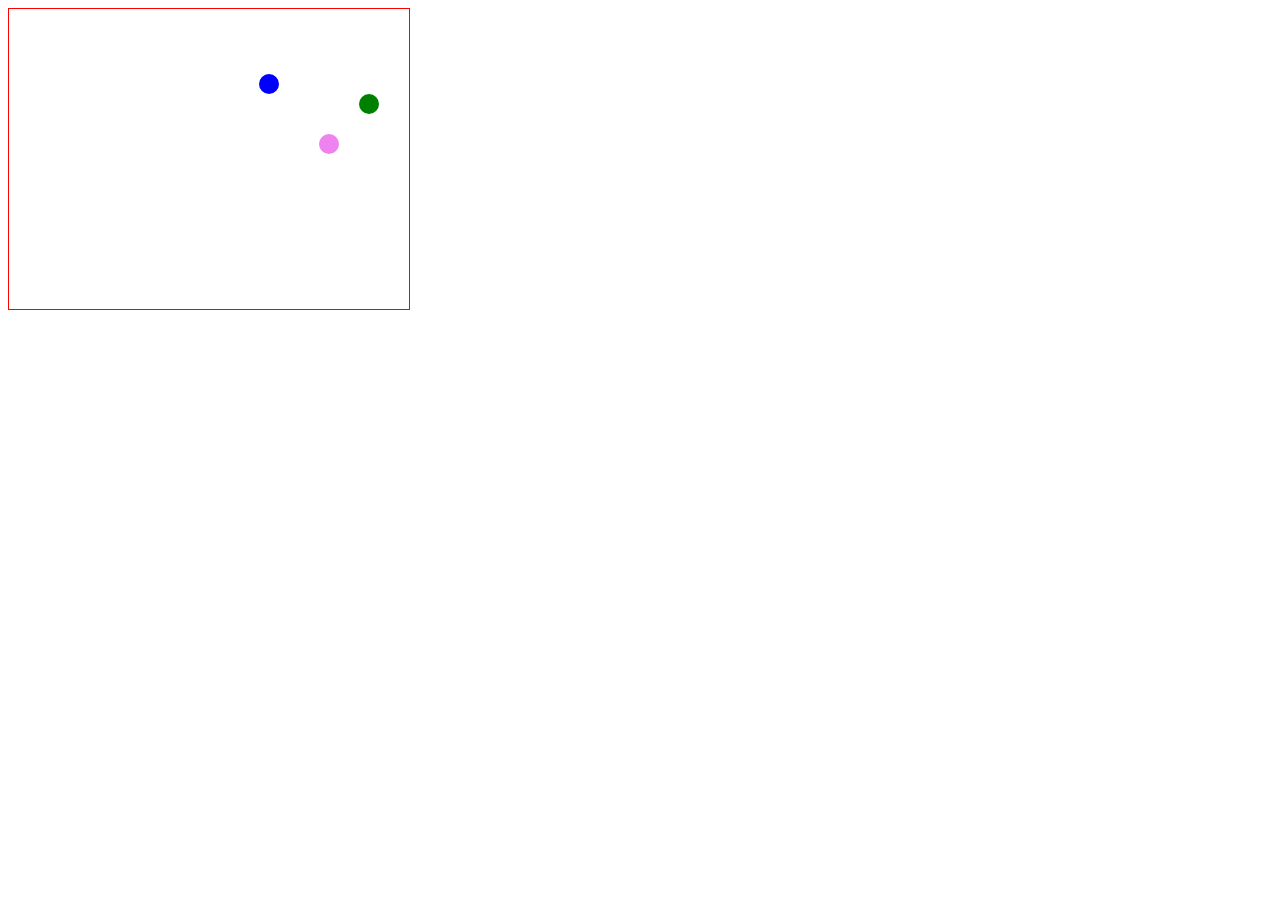
==== Pelotas/index.html @ 1801a5e0 "Nueva carpeta 'Pelotas' añadida al proyecto" ====
<!DOCTYPE html>
<html>
  <head>
    <meta charset="utf-8">
    <meta name="viewport" content="width=device-width">

    <link rel="stylesheet" href="style.css" type="text/css">
    <script src="javascript.js"></script>

    <title>Pelotas</title>
  </head>
  <body>
    <div id="pista">
      <div class="pelota" id="pelota1"></div>
      <div class="pelota" id="pelota2"></div>
      <div class="pelota" id="pelota3"></div>
    </div>
  </body>
</html>
---- Pelotas/style.css ----
#pista {
  border: 1px solid red;
  width: 400px;
  height: 300px;
  position: relative;
}

#pelota {
  background-color: blue;
  width: 20px;
  height: 20px;
  border-radius: 10px;
  bottom: 0px;
  left: 0px;
  position: absolute;
}

.pelota {
    width: 20px;
    height: 20px;
    border-radius: 10px;
    bottom: 0px;
    left: 0px;
    position: absolute;
}

#pelota1 {
    background-color: blue;
}

#pelota2 {
    background-color: green;
}

#pelota3 {
    background-color: violet;
}
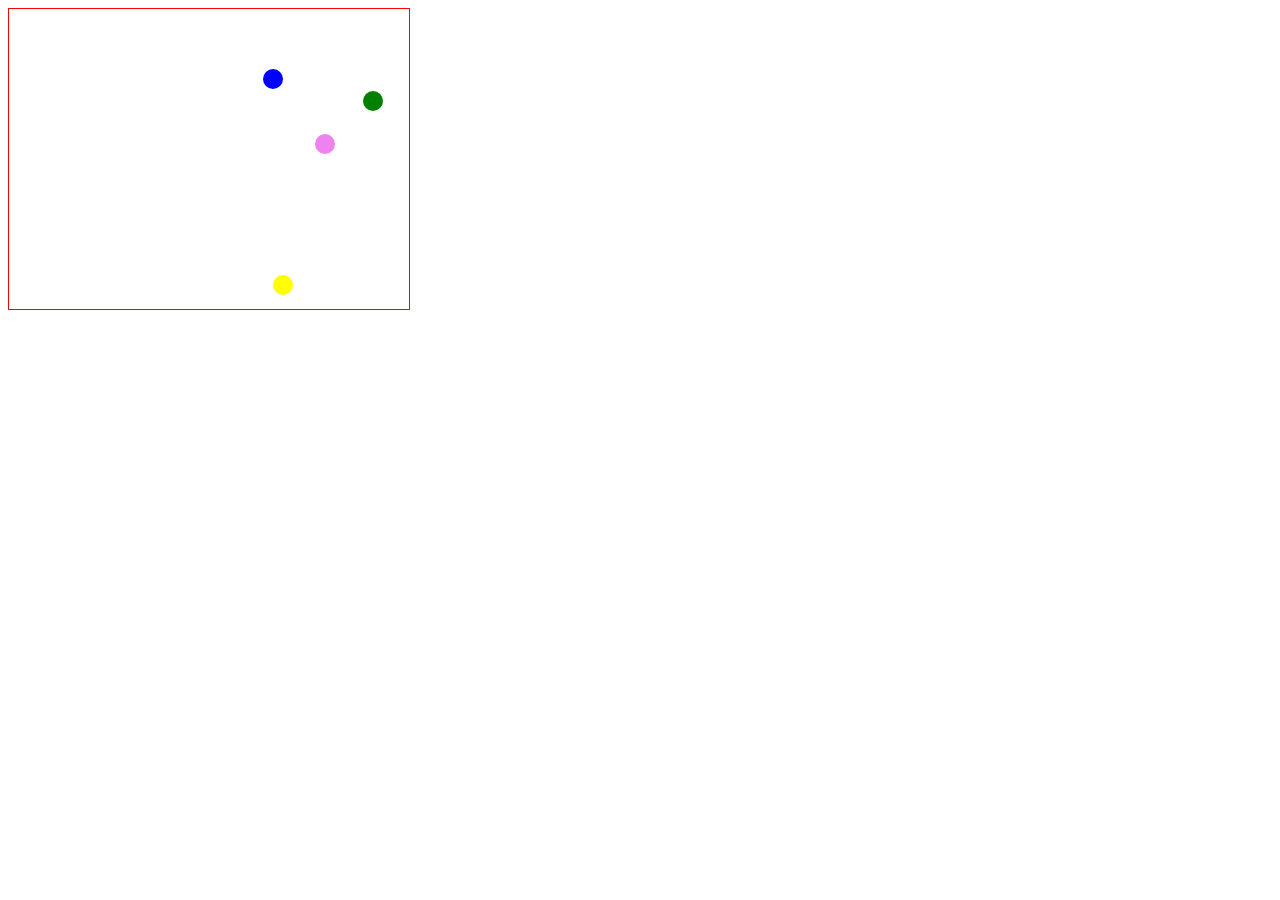
==== commit f99e681e: "Sesión con Luis (7 / 7 / 2025)" ====
--- a/Pelotas/index.html
+++ b/Pelotas/index.html
@@ -1,10 +1,10 @@
 <!DOCTYPE html>
 <html>
   <head>
-    <meta charset="utf-8">
-    <meta name="viewport" content="width=device-width">
+    <meta charset="utf-8" />
+    <meta name="viewport" content="width=device-width" />
 
-    <link rel="stylesheet" href="style.css" type="text/css">
+    <link rel="stylesheet" href="style.css" type="text/css" />
     <script src="javascript.js"></script>
 
     <title>Pelotas</title>
@@ -14,6 +14,7 @@
       <div class="pelota" id="pelota1"></div>
       <div class="pelota" id="pelota2"></div>
       <div class="pelota" id="pelota3"></div>
+      <div class="pelota" id="pelota4"></div>
     </div>
   </body>
-</html>+</html>
--- a/Pelotas/style.css
+++ b/Pelotas/style.css
@@ -16,22 +16,26 @@
 }
 
 .pelota {
-    width: 20px;
-    height: 20px;
-    border-radius: 10px;
-    bottom: 0px;
-    left: 0px;
-    position: absolute;
+  width: 20px;
+  height: 20px;
+  border-radius: 10px;
+  bottom: 0px;
+  left: 0px;
+  position: absolute;
 }
 
 #pelota1 {
-    background-color: blue;
+  background-color: blue;
 }
 
 #pelota2 {
-    background-color: green;
+  background-color: green;
 }
 
 #pelota3 {
-    background-color: violet;
-}+  background-color: violet;
+}
+
+#pelota4 {
+  background-color: yellow;
+}
